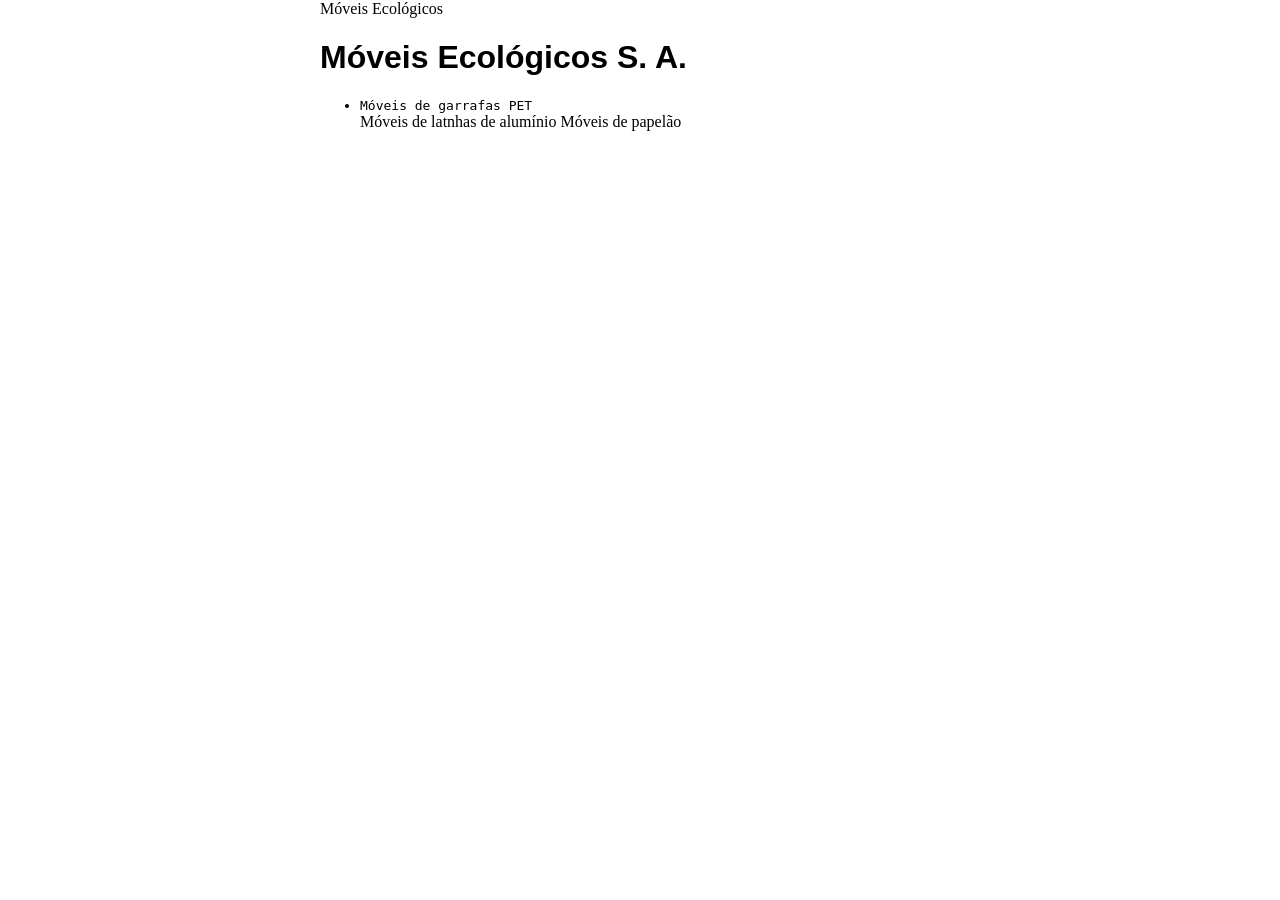
==== index.html @ 89873e6e "Script de troca de banner" ====
<html>
    <head>
            <meta charset="utf-8" />
            <meta name="description" content="Móveis ecológicos">
            <meta name="keywords" content="moveis ecologicos">
            <link rel="stylesheet" href="estilos.css">
            <tittle>Móveis Ecológicos</tittle>
    </head>
    <body>
        <h1>Móveis Ecológicos S. A.</h1>
        <h2 id="mensagem"></h2>
        <ul>
                <li>Móveis de garrafas PET</li>
                <lil>Móveis de latnhas de alumínio</lil>
                </li>Móveis de papelão</li>
        </ul>
    </body>
 </html>
---- estilos.css ----
body{
    width: 50%; margin: auto;
}
h1{
    font-family: sans-serif;
}
li {
    font-family: monospace;
}
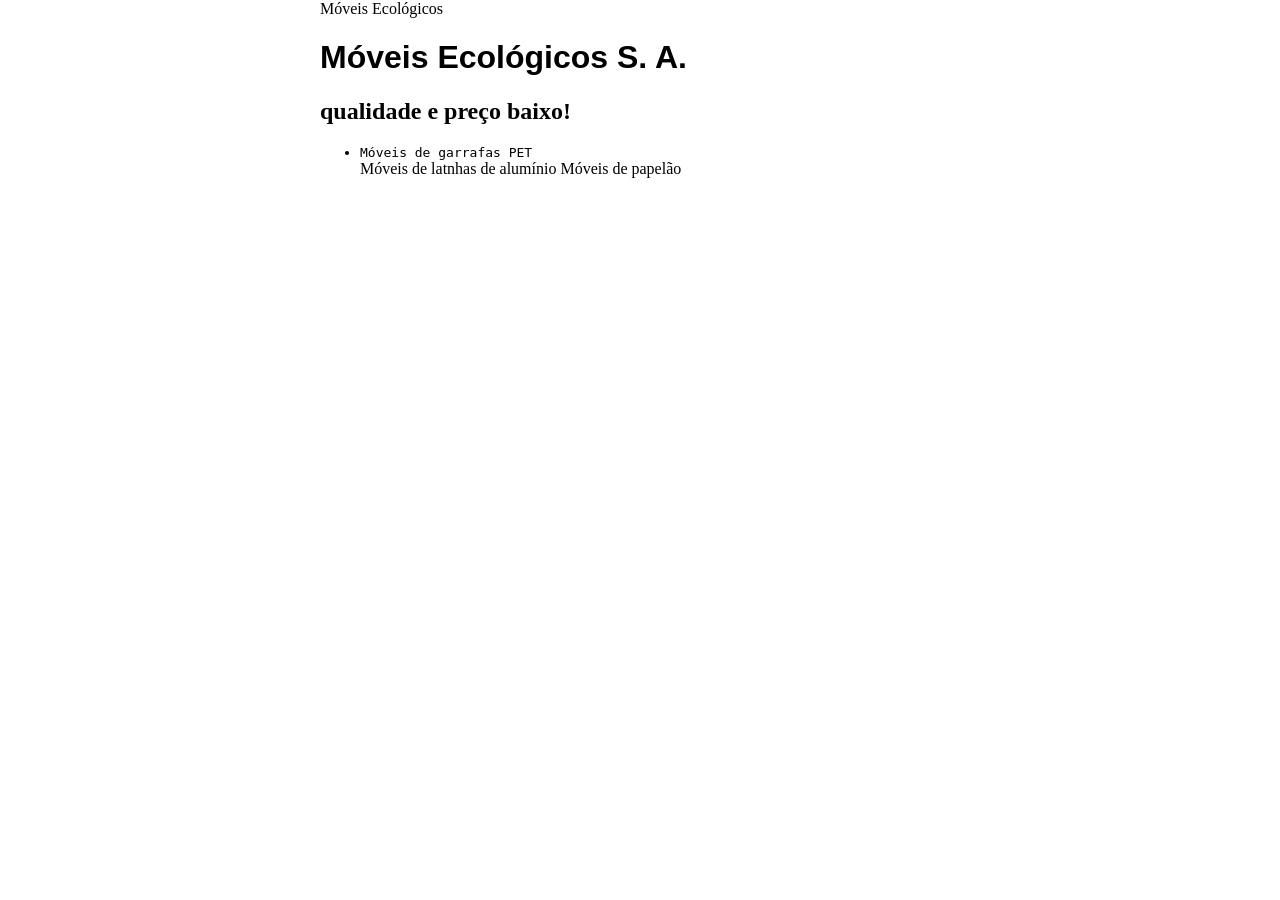
==== commit 276f47f8: "Adicionando script que havia esquecido" ====
--- a/index.html
+++ b/index.html
@@ -4,10 +4,11 @@
             <meta charset="utf-8" />
             <meta name="description" content="Móveis ecológicos">
             <meta name="keywords" content="moveis ecologicos">
-            <link rel="stylesheet" href="estilos.css">
+            <link rel="stylesheet" href="principal.css">
             <tittle>Móveis Ecológicos</tittle>
+            <script src="principal.js"></script>
     </head>
-    <body>
+    <body onload="trocaBanner();">
         <h1>Móveis Ecológicos S. A.</h1>
         <h2 id="mensagem"></h2>
         <ul>
@@ -17,4 +18,3 @@
         </ul>
     </body>
  </html>
-
--- a/principal.css
+++ b/principal.css
@@ -0,0 +1,10 @@
+
+body{
+    width: 50%; margin: auto;
+}
+h1{
+    font-family: sans-serif;
+}
+li {
+    font-family: monospace;
+}
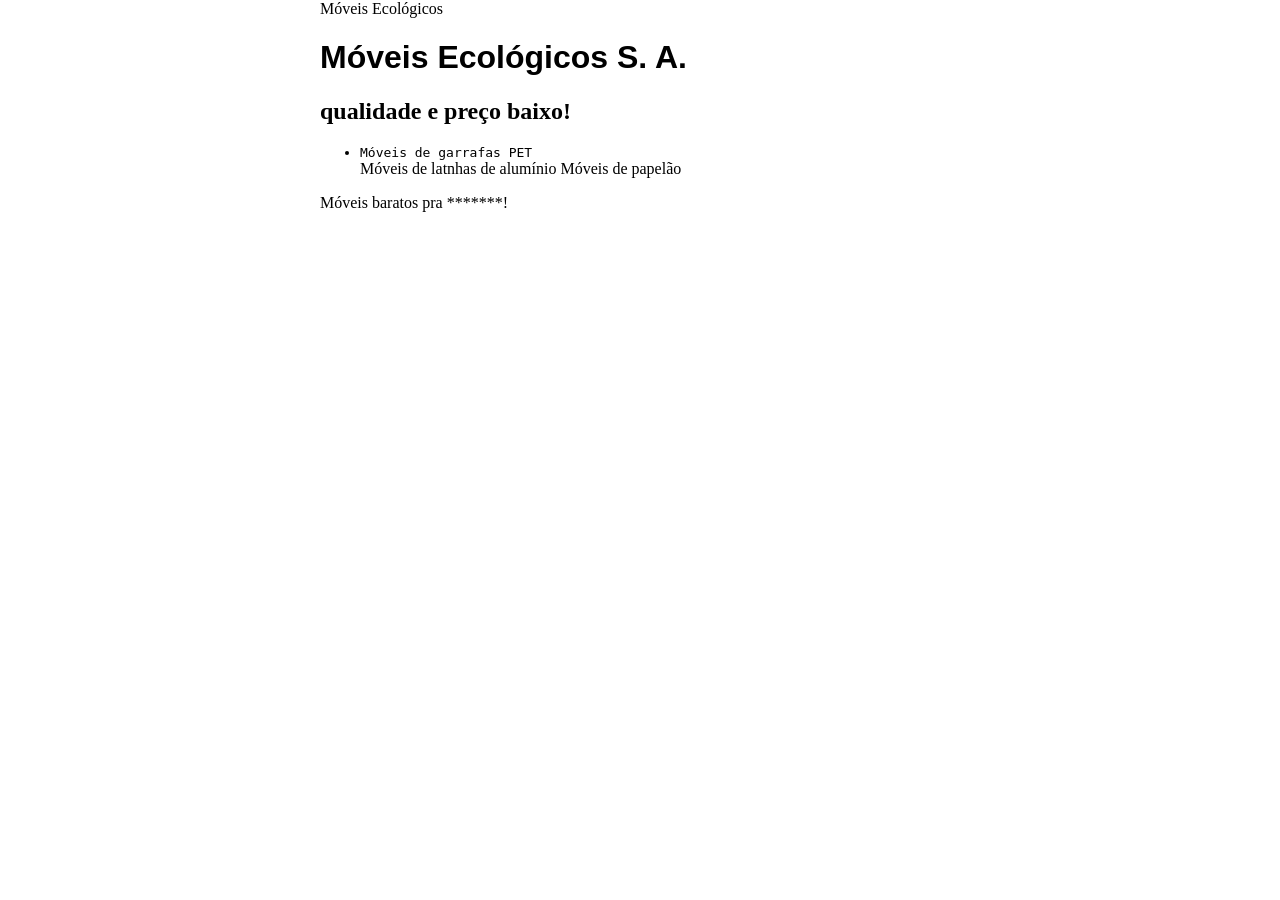
==== commit 42b3129b: "adicionando <p>" ====
--- a/index.html
+++ b/index.html
@@ -1,4 +1,4 @@
- 
+
  <html>
     <head>
             <meta charset="utf-8" />
@@ -16,5 +16,7 @@
                 <lil>Móveis de latnhas de alumínio</lil>
                 </li>Móveis de papelão</li>
         </ul>
+                <p>Móveis baratos pra *******!
     </body>
  </html>
+</p>
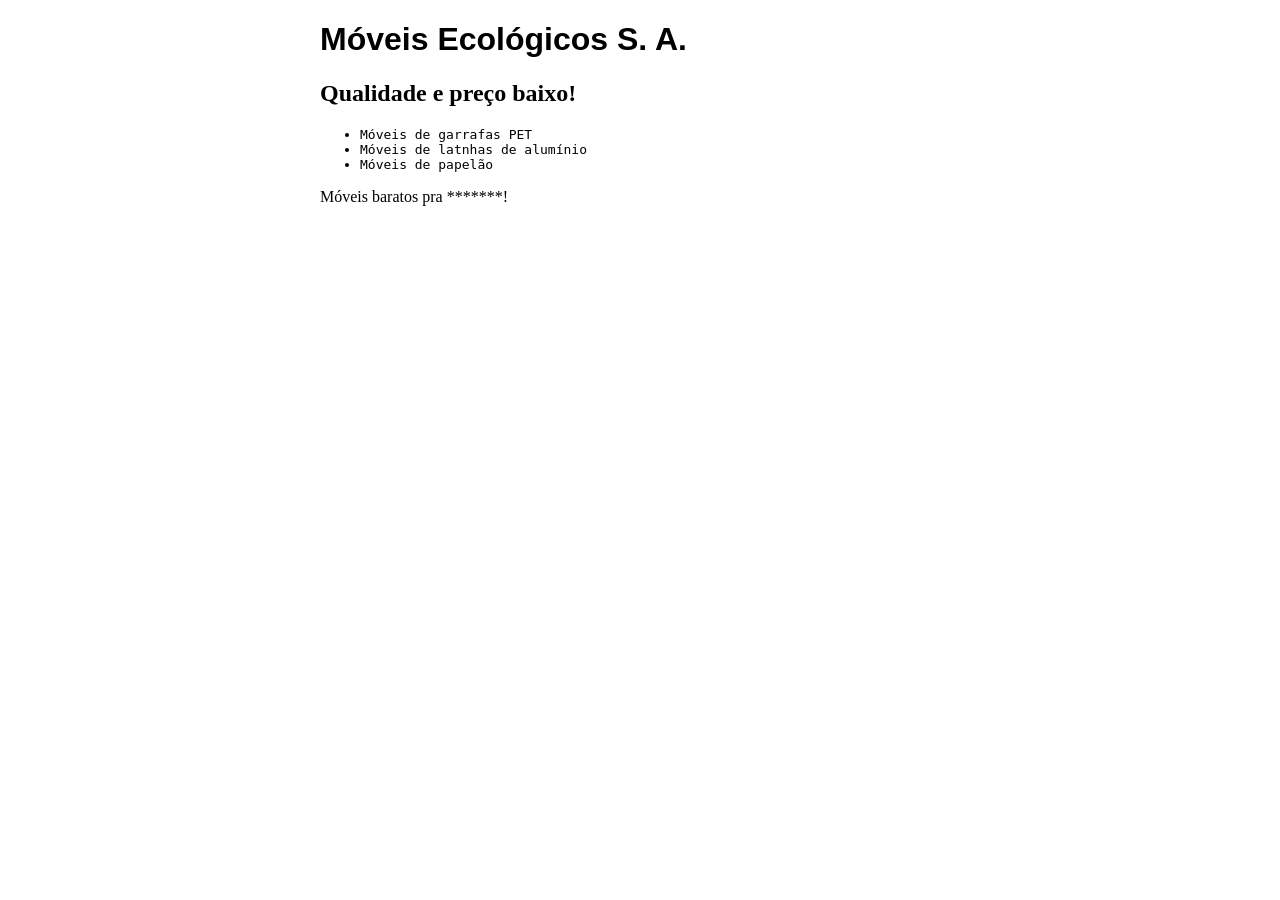
==== commit 6ba3e01b: "Tentendo corrigir as coisas" ====
--- a/index.html
+++ b/index.html
@@ -1,22 +1,27 @@
 
+<!DOCTYPE html>
  <html>
     <head>
-            <meta charset="utf-8" />
+            <meta charset="utf-8" >
             <meta name="description" content="Móveis ecológicos">
             <meta name="keywords" content="moveis ecologicos">
             <link rel="stylesheet" href="principal.css">
-            <tittle>Móveis Ecológicos</tittle>
-            <script src="principal.js"></script>
+            <title>Móveis Ecológicos</title>
     </head>
+
     <body onload="trocaBanner();">
         <h1>Móveis Ecológicos S. A.</h1>
         <h2 id="mensagem"></h2>
+        
         <ul>
                 <li>Móveis de garrafas PET</li>
-                <lil>Móveis de latnhas de alumínio</lil>
-                </li>Móveis de papelão</li>
+                <li>Móveis de latnhas de alumínio</li>
+                <li>Móveis de papelão</li>
         </ul>
-                <p>Móveis baratos pra *******!
-    </body>
+        
+        <p>Móveis baratos pra *******!</p>
+        
+        <script src="principal.js"></script>
+ </body>
  </html>
-</p>+ 
--- a/principal.css
+++ b/principal.css
@@ -1,6 +1,7 @@
 
 body{
-    width: 50%; margin: auto;
+    width: 50%;
+    margin: auto;
 }
 h1{
     font-family: sans-serif;
